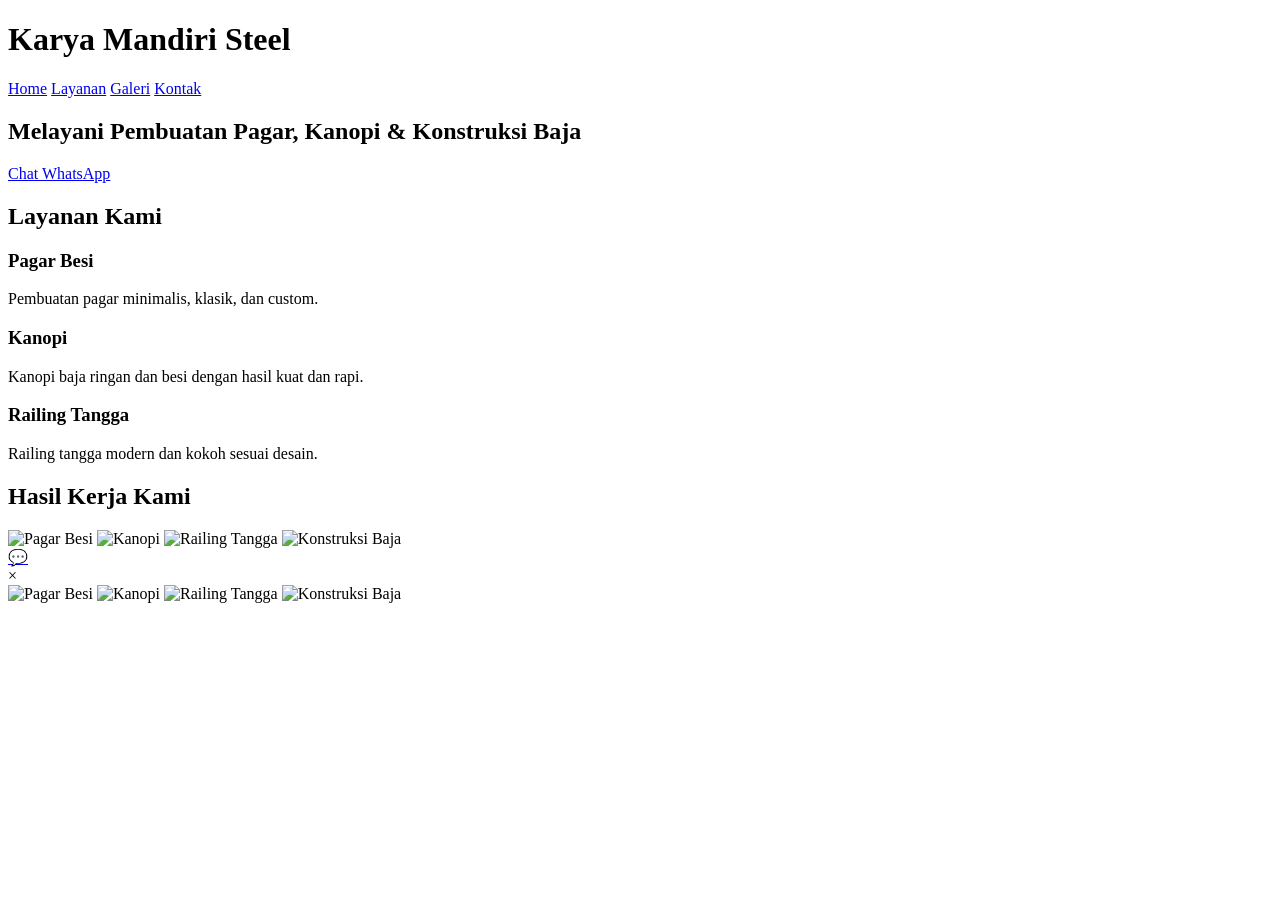
==== index.html @ d5d43da0 "Update and rename backup.html to index.html" ====
<!DOCTYPE html>
<html lang="id">
<head>
    <meta charset="UTF-8">
    <title>Karya Mandiri Steel</title>
    <link href="https://fonts.googleapis.com/css2?family=Poppins:wght@300;400;600;700&display=swap" rel="stylesheet">
    <link rel="stylesheet" href="style.css">
</head>
<body>

<!-- HEADER -->
<header>
    <div class="navbar">
        <h1 class="logo">Karya Mandiri Steel</h1>
        <nav>
            <a href="#">Home</a>
            <a href="#layanan">Layanan</a>
            <a href="#galeri">Galeri</a>
            <a href="#">Kontak</a>
        </nav>
    </div>
</header>

<!-- HERO -->
<section class="hero">
    <h2>Melayani Pembuatan Pagar, Kanopi & Konstruksi Baja</h2>
    <a href="https://wa.me/6285863682780" target="_blank" class="btn">Chat WhatsApp</a>
</section>

<!-- LAYANAN -->
<section class="layanan" id="layanan">
    <h2>Layanan Kami</h2>
    <div class="box">
        <div class="card">
            <h3>Pagar Besi</h3>
            <p>Pembuatan pagar minimalis, klasik, dan custom.</p>
        </div>
        <div class="card">
            <h3>Kanopi</h3>
            <p>Kanopi baja ringan dan besi dengan hasil kuat dan rapi.</p>
        </div>
        <div class="card">
            <h3>Railing Tangga</h3>
            <p>Railing tangga modern dan kokoh sesuai desain.</p>
        </div>
    </div>
</section>

<!-- GALERI -->
<section class="galeri" id="galeri">
    <h2>Hasil Kerja Kami</h2>
    <div class="galeri-box">
        <img src="project1.jpg" alt="Pagar Besi">
        <img src="project2.jpg" alt="Kanopi">
        <img src="project3.jpg" alt="Railing Tangga">
        <img src="project4.jpg" alt="Konstruksi Baja">
    </div>
</section>

<!-- WHATSAPP FLOAT -->
<a href="https://wa.me/6285863682780" class="wa-float" target="_blank">💬</a>

<!-- LIGHTBOX -->
<div id="lightbox" class="lightbox">
    <span class="close">&times;</span>
    <img class="lightbox-content" id="lightbox-img">

    <!-- THUMBNAILS -->
    <div class="lightbox-thumbs">
        <img src="project1.jpg" alt="Pagar Besi" data-index="0">
        <img src="project2.jpg" alt="Kanopi" data-index="1">
        <img src="project3.jpg" alt="Railing Tangga" data-index="2">
        <img src="project4.jpg" alt="Konstruksi Baja" data-index="3">
    </div>
</div>

<!-- JavaScript -->
<script src="script.js"></script>
</body>
</html>
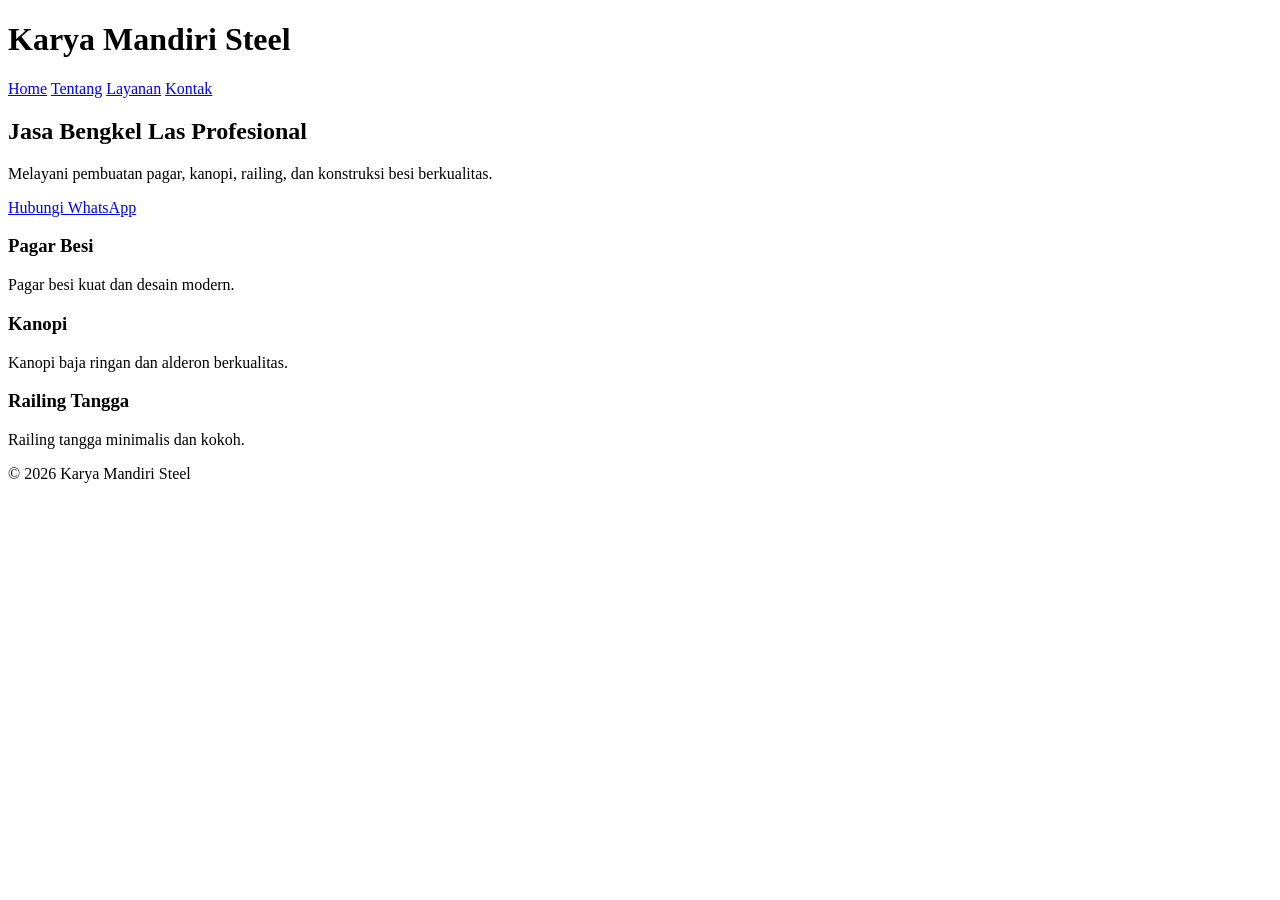
==== commit 907c09f2: "Refactor index.html for improved layout and content Updated the HTML structure and content for bette" ====
--- a/index.html
+++ b/index.html
@@ -1,80 +1,58 @@
 <!DOCTYPE html>
 <html lang="id">
 <head>
-    <meta charset="UTF-8">
-    <title>Karya Mandiri Steel</title>
-    <link href="https://fonts.googleapis.com/css2?family=Poppins:wght@300;400;600;700&display=swap" rel="stylesheet">
-    <link rel="stylesheet" href="style.css">
+<meta charset="UTF-8">
+<meta name="viewport" content="width=device-width, initial-scale=1.0">
+
+<title>Karya Mandiri Steel</title>
+
+<link rel="stylesheet" href="style.css">
+
+<link href="https://fonts.googleapis.com/css2?family=Poppins:wght@300;400;600&display=swap" rel="stylesheet">
+
 </head>
+
 <body>
 
-<!-- HEADER -->
 <header>
-    <div class="navbar">
-        <h1 class="logo">Karya Mandiri Steel</h1>
-        <nav>
-            <a href="#">Home</a>
-            <a href="#layanan">Layanan</a>
-            <a href="#galeri">Galeri</a>
-            <a href="#">Kontak</a>
-        </nav>
-    </div>
+<h1>Karya Mandiri Steel</h1>
+<nav>
+<a href="#">Home</a>
+<a href="#">Tentang</a>
+<a href="#">Layanan</a>
+<a href="#">Kontak</a>
+</nav>
 </header>
 
-<!-- HERO -->
 <section class="hero">
-    <h2>Melayani Pembuatan Pagar, Kanopi & Konstruksi Baja</h2>
-    <a href="https://wa.me/6285863682780" target="_blank" class="btn">Chat WhatsApp</a>
+<h2>Jasa Bengkel Las Profesional</h2>
+<p>Melayani pembuatan pagar, kanopi, railing, dan konstruksi besi berkualitas.</p>
+
+<a class="btn" href="https://wa.me/">Hubungi WhatsApp</a>
 </section>
 
-<!-- LAYANAN -->
-<section class="layanan" id="layanan">
-    <h2>Layanan Kami</h2>
-    <div class="box">
-        <div class="card">
-            <h3>Pagar Besi</h3>
-            <p>Pembuatan pagar minimalis, klasik, dan custom.</p>
-        </div>
-        <div class="card">
-            <h3>Kanopi</h3>
-            <p>Kanopi baja ringan dan besi dengan hasil kuat dan rapi.</p>
-        </div>
-        <div class="card">
-            <h3>Railing Tangga</h3>
-            <p>Railing tangga modern dan kokoh sesuai desain.</p>
-        </div>
-    </div>
+<section class="layanan">
+
+<div class="card">
+<h3>Pagar Besi</h3>
+<p>Pagar besi kuat dan desain modern.</p>
+</div>
+
+<div class="card">
+<h3>Kanopi</h3>
+<p>Kanopi baja ringan dan alderon berkualitas.</p>
+</div>
+
+<div class="card">
+<h3>Railing Tangga</h3>
+<p>Railing tangga minimalis dan kokoh.</p>
+</div>
+
 </section>
 
-<!-- GALERI -->
-<section class="galeri" id="galeri">
-    <h2>Hasil Kerja Kami</h2>
-    <div class="galeri-box">
-        <img src="project1.jpg" alt="Pagar Besi">
-        <img src="project2.jpg" alt="Kanopi">
-        <img src="project3.jpg" alt="Railing Tangga">
-        <img src="project4.jpg" alt="Konstruksi Baja">
-    </div>
-</section>
+<footer>
+<p>© 2026 Karya Mandiri Steel</p>
+</footer>
 
-<!-- WHATSAPP FLOAT -->
-<a href="https://wa.me/6285863682780" class="wa-float" target="_blank">💬</a>
-
-<!-- LIGHTBOX -->
-<div id="lightbox" class="lightbox">
-    <span class="close">&times;</span>
-    <img class="lightbox-content" id="lightbox-img">
-
-    <!-- THUMBNAILS -->
-    <div class="lightbox-thumbs">
-        <img src="project1.jpg" alt="Pagar Besi" data-index="0">
-        <img src="project2.jpg" alt="Kanopi" data-index="1">
-        <img src="project3.jpg" alt="Railing Tangga" data-index="2">
-        <img src="project4.jpg" alt="Konstruksi Baja" data-index="3">
-    </div>
-</div>
-
-<!-- JavaScript -->
-<script src="script.js"></script>
 </body>
 </html>
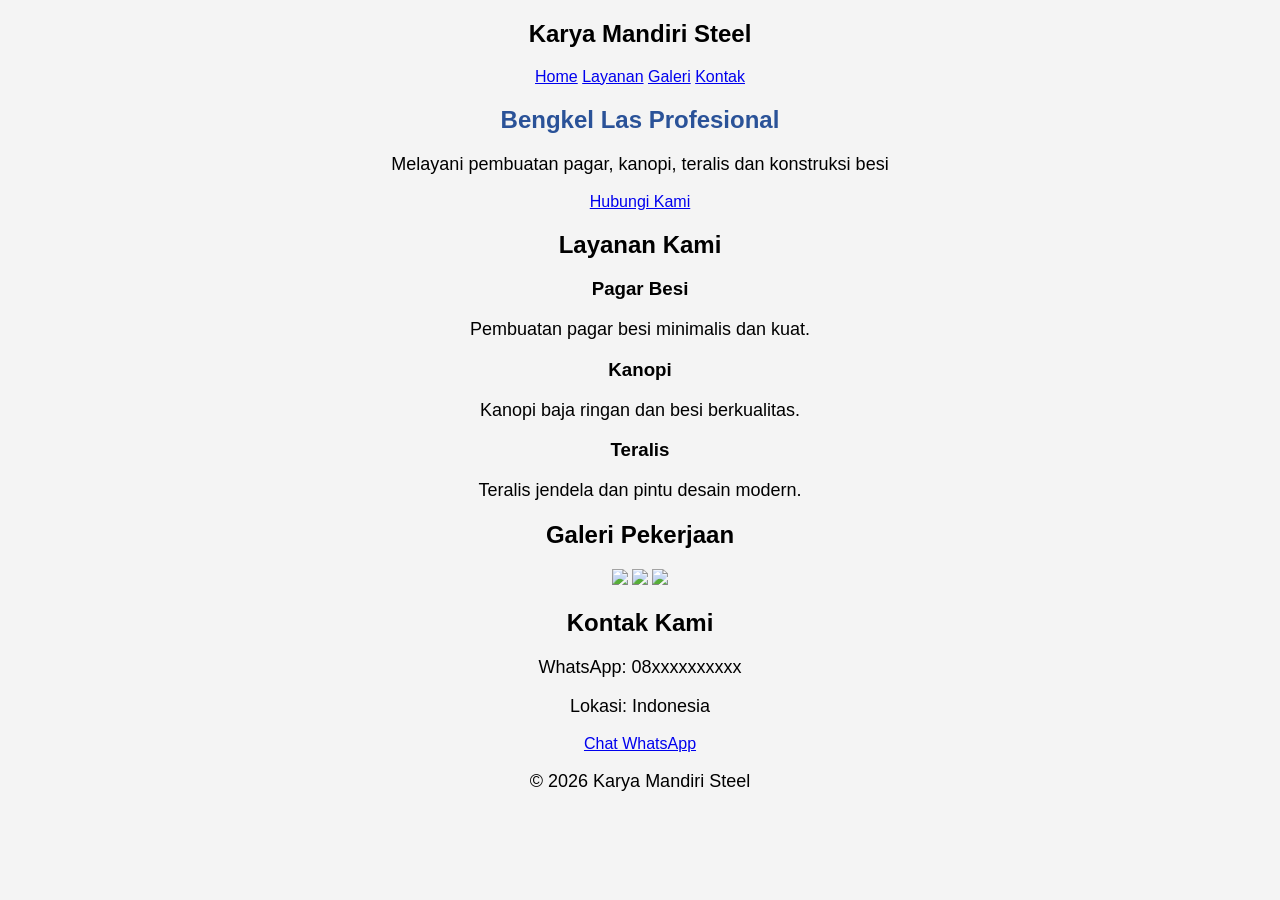
==== commit 699ccc2a: "Update index.html" ====
--- a/index.html
+++ b/index.html
@@ -3,50 +3,74 @@
 <head>
 <meta charset="UTF-8">
 <meta name="viewport" content="width=device-width, initial-scale=1.0">
-
 <title>Karya Mandiri Steel</title>
 
 <link rel="stylesheet" href="style.css">
 
-<link href="https://fonts.googleapis.com/css2?family=Poppins:wght@300;400;600&display=swap" rel="stylesheet">
-
 </head>
-
 <body>
 
 <header>
-<h1>Karya Mandiri Steel</h1>
-<nav>
-<a href="#">Home</a>
-<a href="#">Tentang</a>
-<a href="#">Layanan</a>
-<a href="#">Kontak</a>
-</nav>
+    <h2>Karya Mandiri Steel</h2>
+    <nav>
+        <a href="#">Home</a>
+        <a href="#layanan">Layanan</a>
+        <a href="#galeri">Galeri</a>
+        <a href="#kontak">Kontak</a>
+    </nav>
 </header>
 
 <section class="hero">
-<h2>Jasa Bengkel Las Profesional</h2>
-<p>Melayani pembuatan pagar, kanopi, railing, dan konstruksi besi berkualitas.</p>
-
-<a class="btn" href="https://wa.me/">Hubungi WhatsApp</a>
+    <h1>Bengkel Las Profesional</h1>
+    <p>Melayani pembuatan pagar, kanopi, teralis dan konstruksi besi</p>
+    <a href="#kontak" class="btn">Hubungi Kami</a>
 </section>
 
-<section class="layanan">
+<section id="layanan" class="layanan">
+<h2>Layanan Kami</h2>
+
+<div class="card-container">
 
 <div class="card">
 <h3>Pagar Besi</h3>
-<p>Pagar besi kuat dan desain modern.</p>
+<p>Pembuatan pagar besi minimalis dan kuat.</p>
 </div>
 
 <div class="card">
 <h3>Kanopi</h3>
-<p>Kanopi baja ringan dan alderon berkualitas.</p>
+<p>Kanopi baja ringan dan besi berkualitas.</p>
 </div>
 
 <div class="card">
-<h3>Railing Tangga</h3>
-<p>Railing tangga minimalis dan kokoh.</p>
+<h3>Teralis</h3>
+<p>Teralis jendela dan pintu desain modern.</p>
 </div>
+
+</div>
+</section>
+
+<section id="galeri" class="galeri">
+
+<h2>Galeri Pekerjaan</h2>
+
+<div class="galeri-container">
+
+<img src="images/pagar.jpg">
+<img src="images/kanopi.jpg">
+<img src="images/teralis.jpg">
+
+</div>
+
+</section>
+
+<section id="kontak" class="kontak">
+
+<h2>Kontak Kami</h2>
+
+<p>WhatsApp: 08xxxxxxxxxx</p>
+<p>Lokasi: Indonesia</p>
+
+<a href="https://wa.me/628xxxxxxxxxx" class="wa">Chat WhatsApp</a>
 
 </section>
 
--- a/style.css
+++ b/style.css
@@ -0,0 +1,13 @@
+body{
+background:#f4f4f4;
+font-family:Arial, sans-serif;
+text-align:center;
+}
+
+h1{
+color:#2a5298;
+}
+
+p{
+font-size:18px;
+}
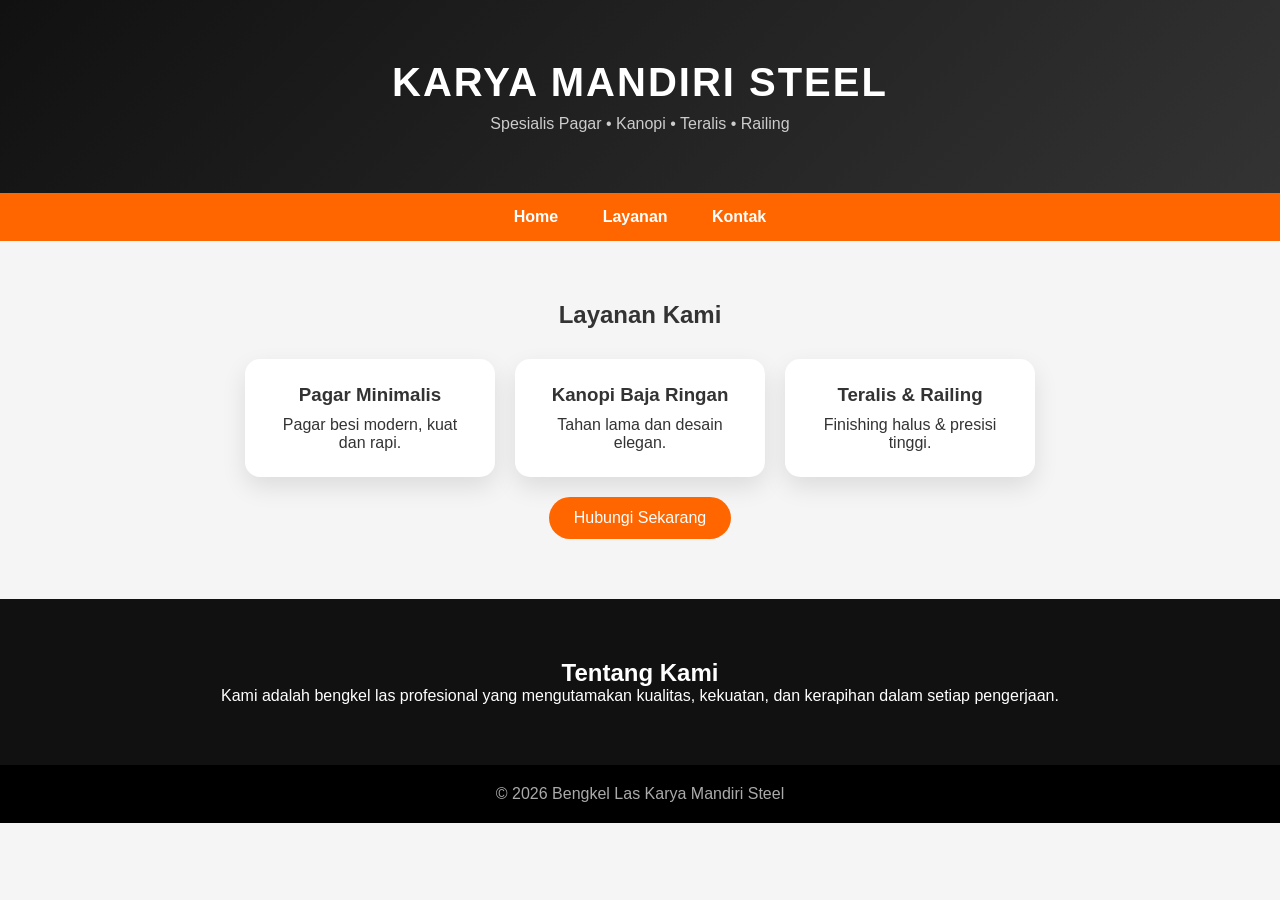
==== commit c6cee115: "Update index.html" ====
--- a/index.html
+++ b/index.html
@@ -3,79 +3,164 @@
 <head>
 <meta charset="UTF-8">
 <meta name="viewport" content="width=device-width, initial-scale=1.0">
-<title>Karya Mandiri Steel</title>
+<title>Bengkel Las Karya Mandiri Steel</title>
 
-<link rel="stylesheet" href="style.css">
+<style>
+* {
+    margin: 0;
+    padding: 0;
+    box-sizing: border-box;
+}
 
+body {
+    font-family: 'Segoe UI', sans-serif;
+    background: #f5f5f5;
+    color: #333;
+}
+
+/* HEADER */
+header {
+    background: linear-gradient(135deg, #111, #333);
+    color: white;
+    text-align: center;
+    padding: 60px 20px;
+}
+
+header h1 {
+    font-size: 40px;
+    letter-spacing: 2px;
+}
+
+header p {
+    margin-top: 10px;
+    color: #ccc;
+}
+
+/* NAV */
+nav {
+    background: #ff6600;
+    text-align: center;
+    padding: 15px;
+}
+
+nav a {
+    color: white;
+    text-decoration: none;
+    margin: 0 20px;
+    font-weight: bold;
+    transition: 0.3s;
+}
+
+nav a:hover {
+    color: black;
+}
+
+/* SECTION */
+section {
+    padding: 60px 20px;
+    text-align: center;
+}
+
+.section-dark {
+    background: #111;
+    color: white;
+}
+
+/* CARD LAYOUT */
+.container {
+    display: flex;
+    justify-content: center;
+    flex-wrap: wrap;
+    gap: 20px;
+    margin-top: 30px;
+}
+
+.card {
+    background: white;
+    width: 250px;
+    padding: 25px;
+    border-radius: 15px;
+    box-shadow: 0 10px 25px rgba(0,0,0,0.1);
+    transition: 0.3s;
+}
+
+.card:hover {
+    transform: translateY(-10px);
+}
+
+.card h3 {
+    margin-bottom: 10px;
+}
+
+/* BUTTON */
+.btn {
+    display: inline-block;
+    margin-top: 20px;
+    padding: 12px 25px;
+    background: #ff6600;
+    color: white;
+    text-decoration: none;
+    border-radius: 30px;
+    transition: 0.3s;
+}
+
+.btn:hover {
+    background: black;
+}
+
+/* FOOTER */
+footer {
+    background: #000;
+    color: #aaa;
+    text-align: center;
+    padding: 20px;
+}
+</style>
 </head>
+
 <body>
 
 <header>
-    <h2>Karya Mandiri Steel</h2>
-    <nav>
-        <a href="#">Home</a>
-        <a href="#layanan">Layanan</a>
-        <a href="#galeri">Galeri</a>
-        <a href="#kontak">Kontak</a>
-    </nav>
+    <h1>KARYA MANDIRI STEEL</h1>
+    <p>Spesialis Pagar • Kanopi • Teralis • Railing</p>
 </header>
 
-<section class="hero">
-    <h1>Bengkel Las Profesional</h1>
-    <p>Melayani pembuatan pagar, kanopi, teralis dan konstruksi besi</p>
-    <a href="#kontak" class="btn">Hubungi Kami</a>
+<nav>
+    <a href="#">Home</a>
+    <a href="#">Layanan</a>
+    <a href="#">Kontak</a>
+</nav>
+
+<section>
+    <h2>Layanan Kami</h2>
+
+    <div class="container">
+        <div class="card">
+            <h3>Pagar Minimalis</h3>
+            <p>Pagar besi modern, kuat dan rapi.</p>
+        </div>
+
+        <div class="card">
+            <h3>Kanopi Baja Ringan</h3>
+            <p>Tahan lama dan desain elegan.</p>
+        </div>
+
+        <div class="card">
+            <h3>Teralis & Railing</h3>
+            <p>Finishing halus & presisi tinggi.</p>
+        </div>
+    </div>
+
+    <a href="#" class="btn">Hubungi Sekarang</a>
 </section>
 
-<section id="layanan" class="layanan">
-<h2>Layanan Kami</h2>
-
-<div class="card-container">
-
-<div class="card">
-<h3>Pagar Besi</h3>
-<p>Pembuatan pagar besi minimalis dan kuat.</p>
-</div>
-
-<div class="card">
-<h3>Kanopi</h3>
-<p>Kanopi baja ringan dan besi berkualitas.</p>
-</div>
-
-<div class="card">
-<h3>Teralis</h3>
-<p>Teralis jendela dan pintu desain modern.</p>
-</div>
-
-</div>
-</section>
-
-<section id="galeri" class="galeri">
-
-<h2>Galeri Pekerjaan</h2>
-
-<div class="galeri-container">
-
-<img src="images/pagar.jpg">
-<img src="images/kanopi.jpg">
-<img src="images/teralis.jpg">
-
-</div>
-
-</section>
-
-<section id="kontak" class="kontak">
-
-<h2>Kontak Kami</h2>
-
-<p>WhatsApp: 08xxxxxxxxxx</p>
-<p>Lokasi: Indonesia</p>
-
-<a href="https://wa.me/628xxxxxxxxxx" class="wa">Chat WhatsApp</a>
-
+<section class="section-dark">
+    <h2>Tentang Kami</h2>
+    <p>Kami adalah bengkel las profesional yang mengutamakan kualitas, kekuatan, dan kerapihan dalam setiap pengerjaan.</p>
 </section>
 
 <footer>
-<p>© 2026 Karya Mandiri Steel</p>
+    <p>© 2026 Bengkel Las Karya Mandiri Steel</p>
 </footer>
 
 </body>
